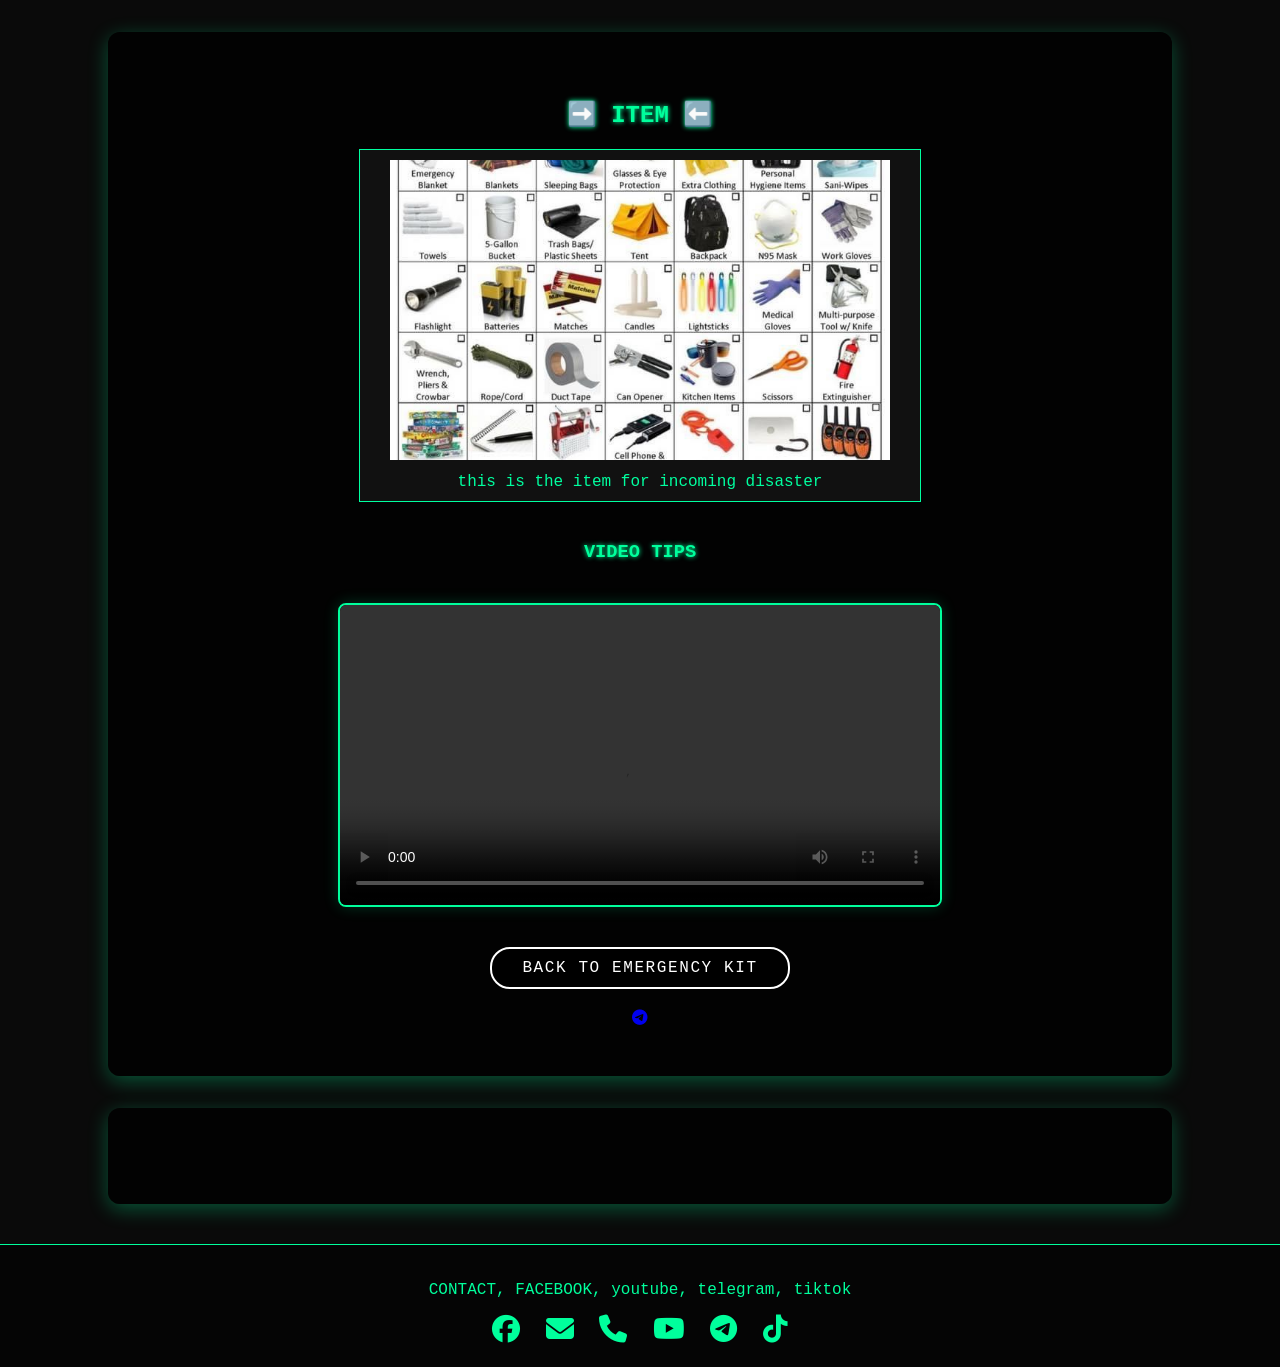
==== image.html @ 9bdbdf09 "Add files via upload" ====
<!DOCTYPE html>
<html lang="en">
<head>
<meta charset="UTF-8">
<meta name="viewport" content="width=device-width, initial-scale=1.0">

<title>ReadyKit Emergency Guide</title>

<link rel="stylesheet" href="style.css">

<!-- Font Awesome for icons -->
<link rel="stylesheet"
href="https://cdnjs.cloudflare.com/ajax/libs/font-awesome/6.5.0/css/all.min.css">

</head>

<body>

<section id="media">

<h2>➡️ ITEM ⬅️</h2>

  <figure class="items-style">
  <img src="1.jpg" alt="Emergency Book" class="hard-image">
  <figcaption>this is the item for incoming disaster</figcaption>
</figure>

<div class="media-container">

<h3>VIDEO TIPS</h3>

<!-- Video -->
<video controls width="100%">
<source src="56.mp4" type="video/mp4">
</video>

<!-- Button -->
<a class="btn" href="checklist.html">
Back to Emergency Kit
</a>

<!-- Telegram icon -->
<div class="social-links">
<a href="https://telegram.org" target="_blank">
<i class="fab fa-telegram-plane"></i>
</a>
</div>

</div>

</section>


<section id="resources">

<div class="link-cards\">
<ul>
<!-- Future links -->
</ul>
</div>

</section>


<footer>
<p>CONTACT, FACEBOOK, youtube, telegram, tiktok</p>
<!-- Social Icons -->
<div class="icons">
<a href="https://www.facebook.com/groups/1901928903590728"><i class="fa-brands fa-facebook"></i></a>
<a href="mailto:example@email.com"><i class="fa-solid fa-envelope"></i></a>
<a href="https://www.scribd.com/document/573936727/Bacolod-Emergency-Hotline-Numbers"><i class="fa-solid fa-phone"></i></a>
<a href="https://www.youtube.com/watch?v=ay416AyoqRU"><i class="fa-brands fa-youtube"></i></a>
<a href="https://web.telegram.org/a/"><i class="fa-brands fa-telegram-plane"></i></a>
<a href="https://www.tiktok.com/live"><i class="fa-brands fa-tiktok"></i></a>
</div>
</footer>

</body>
</html>


<script>
window.addEventListener('DOMContentLoaded', () => {

  // Function to speak any text with a female voice
  function speak(text){
    if('speechSynthesis' in window){
      let voices = window.speechSynthesis.getVoices();
      // Try to select a female voice
      let femaleVoice = voices.find(v => 
        v.name.toLowerCase().includes('zira') || 
        v.name.toLowerCase().includes('susan') || 
        v.name.toLowerCase().includes('female')
      ) || voices[0]; // fallback if not found

      const msg = new SpeechSynthesisUtterance(text);
      msg.voice = femaleVoice;
      msg.lang = 'en-US';
      msg.rate = 1;    // normal speed
      msg.pitch = 1.2; // slightly higher pitch for female tone
      window.speechSynthesis.speak(msg);
    }
  }

  // Speak welcome message on page load
  function speakWelcome(){
    speak("This is a image and Video tips for disaster");
  }

  // Some browsers load voices asynchronously
  if (speechSynthesis.getVoices().length === 0){
    window.speechSynthesis.onvoiceschanged = speakWelcome;
  } else {
    speakWelcome();
  }

  // Add click feedback for nav buttons
  const navButtons = document.querySelectorAll('nav a');
  navButtons.forEach(button => {
    button.addEventListener('click', () => {
      speak("You clicked " + button.textContent);
    });
  });

});
</script>
---- style.css ----
/* GLOBAL */

body{
  font-family: "Courier New", monospace;
  margin:0;
  min-height:100vh;

  background: #0a0a0a;
  color:#00ff9f;
}

/* HEADER */

header{
  background:#000;
  color:#00ff9f;
  padding:25px;
  text-align:center;
  border-bottom:2px solid #00ff9f;
  box-shadow:0 0 15px #00ff9f;  
}

nav a{
  color:#00ff9f;
  margin:10px;
  text-decoration:none;
  font-weight:bold;
  padding:6px 10px;
  border:1px solid #00ff9f;
  border-radius:5px;
  transition:0.3s;
}

nav a:hover{
  background:#00ff9f;
  color:black;
  box-shadow:0 0 10px #00ff9f;
}

/* adjustment for index CONTAINER */

.container{
  padding:40px;
  text-align:center;
  max-width:900px;
  margin:auto;
}

/* BUTTON */

.btn{
  background:black;
  color:#ffffff;
  padding:10px 30px;
  border:2px solid #ffffff;
  border-radius:20px;
  text-decoration:none;
  display:inline-block;
  margin-top:20px;
  transition:0.2s;
  letter-spacing: 1.6px;
  text-transform: uppercase;
}

.btn:hover{
 color: white;
 text-shadow: 0 0 5px #00ff9f;
 box-shadow: 0 0 5px #000,
 0 0 10px #00ff9f,
 0 0 20px #00ff9f,
 0 0 40px #00ff9f,
 0 0 80px #00ff9f,
 0 0 160px #00ff9f;
 letter-spacing: 4px;
 border-color: #000;
}


.btn2:hover{
 color: #00ff9f;
 text-shadow: 0 0 3px #00ff9f;
 box-shadow: 0 0 3px #00ff9f,
 0 0 10px #00ff9f,
 0 0 20px #00ff9f,
 0 0 40px #00ff9f,
 0 0 80px #00ff9f,
 0 0 160px #00ff9f;
 letter-spacing: 3px;
 border-color: #00ff9f;
}
/* LIST */

ul{
  list-style:none;
  padding:0;
  max-width:400px;
  margin:auto;
}

li{
  background:#111;
  margin:10px 0;
  padding:12px;
  display:flex;
  justify-content:space-between;
  align-items:center;
  border-radius:6px;
  border:1px solid #00ff9f;
}

/* PROGRESS BAR */

.progress-container{
  width:80%;
  height:25px;
  background:#111;
  margin:20px auto;
  border-radius:20px;
  overflow:hidden;
  border:1px solid #00ff9f;
}

#progressBar{
  height:100%;
  width:0%;
  background:#00ff9f;
}

/* CARDS */

.tips{
  display:grid;
  grid-template-columns:repeat(auto-fit,minmax(290px,1fr));
  gap:20px;
  margin-top:30px;
}

.card{
  background-image: url("12.jpg");
  padding:15px;
  border-radius:10px;
  border:1px solid #00ff9f;
  box-shadow:0 0 10px #00ff9f33;
}

/* IMAGE */

.card figure{
  width:100%;
  height:180px;
  margin:0 0 10px 0;
  overflow:hidden;
  border-radius:10px;
}

.card img{
  width:100%;
  height:100%;
  object-fit:cover;
}

/* SCROLL CONTENT */

.tip-content{
  max-height:250px;
  overflow-y:auto;
  padding:10px;
  background:#000;
  border:1px solid #00ff9f;
}

/* ADD BOX */

.add-box{
  display:flex;
  justify-content:center;
  gap:10px;
  margin:20px auto;
  max-width:500px;
  padding:15px;
  background:#111;
  border-radius:10px;
  border:1px solid #00ff9f;
}

.add-box input{
  flex:1;
  padding:12px;
  background:black;
  color:#00ff9f;
  border:1px solid #00ff9f;
  border-radius:5px;
}

.add-box button{
  padding:12px 18px;
  background:black;
  color:#00ff9f;
  border:1px solid #00ff9f;
  cursor:pointer;
}

.add-box button:hover{
  background:#00ff9f;
  color:black;
}

/* TABLE */

#listTable{
  width:100%;
  max-width:700px;
  margin:20px auto;
  border-collapse:collapse;
  background:#111;
  border:1px solid #00ff9f;
}

#listTable th{
  background:black;
  color:#00ff9f;
  padding:10px;
  border-bottom:1px solid #00ff9f;
}

#listTable td{
  padding:10px;
  text-align:center;
  border-bottom:1px solid #00ff9f33;
}

/* FOOTER */

footer{
  background:#000;
  color:#00ff9f;
  text-align:center;
  padding:15px;
  margin-top:40px;
  border-top:1px solid #00ff9f;
}

/* IMAGE STYLE */

.styled-figure{
  text-align:center;
  margin:20px auto;
  max-width:520px;
  padding:10px;
  border:1px solid #00ff9f;
  background:#111;
}

.normal-image{
  width:500px;
  height:300px;
  object-fit:cover;
}

figcaption{
  margin-top:8px;
  color:#00ff9f;
}
/* IMAGE STYLE */
.items-style{
  text-align:center;
  margin:20px auto;
  max-width:540px;
  padding:10px;
  border:1px solid #00ff9f;
  background:#111;
}

.hard-image{
  width:500px;
  height:300px;
  object-fit:cover;
}

figcaption{
  margin-top:8px;
  color:#00ff9f;
}


.gallery {
    display: grid;
    grid-template-columns: repeat(3, 1fr);
    gap: 20px;
    margin-top: 50px;
}

.gallery img {
    width: 100%;
    border-radius: 15px;
    border: 3px solid #ff0000;
    transition: 0.3s;
}

.gallery img:hover {
    transform: scale(1.05);
    box-shadow: 0 0 20px #ff0000;
}


/* video STYLING for image */
#media, #resources {
  padding: 3em 2em;
  max-width: 1000px;
  margin: 2em auto;
  background: rgba(0,0,0,0.8);
  border-radius: 12px;
  box-shadow: 0 5px 20px rgba(0,255,156,0.3);
}

/* SECTION HEADERS */
#media h2, #media h3 {
  text-align: center;
  color: #00ff9c;
  text-shadow: 0 0 5px #00ff9c;
  margin-bottom: 20px;
}

/* MEDIA CONTAINER */
.media-container {
  display: flex;
  flex-direction: column;
  align-items: center;
  gap: 20px;
}

/* VIDEO STYLING */
video {
  width: 80%;
  max-width: 600px;
  border: 2px solid #00ff9c;
  border-radius: 8px;
  box-shadow: 0 0 15px #00ff9c33;
}

footer {
  background: #050505;
  color: #00ff9c;
  text-align: center;
  padding: 20px;
  border-top: 1px solid #00ff9c;
  margin-top: 40px;
}

footer .icons a {
  font-size: 28px;
  margin: 0 8px;
  color: #00ff9c;
  transition: 0.3s;
  
}

footer .icons a:hover {
  color: black;
  background: #00ff9c;
  border-radius: 50%;
  padding: 5px;
  color: #f80248;
 text-shadow: 0 0 5px #f80248;
 box-shadow: 0 0 5px #f80248,
 0 0 10px #f80248,
 0 0 20px #f80248,
 0 0 40px #f80248,
 0 0 80px #f80248,
 0 0 160px #f80248;
 letter-spacing: 4px;
 border-color: #f80248;
}

 g{
  border: 2px solid #00ff9c; 
  padding: 10px; 
  border-radius: 8px; 
  background: rgba(21, 21, 21, 0.563); 
  color: rgb(57, 220, 111); 
  display: inline-block; 
  margin: 10px auto; 
}
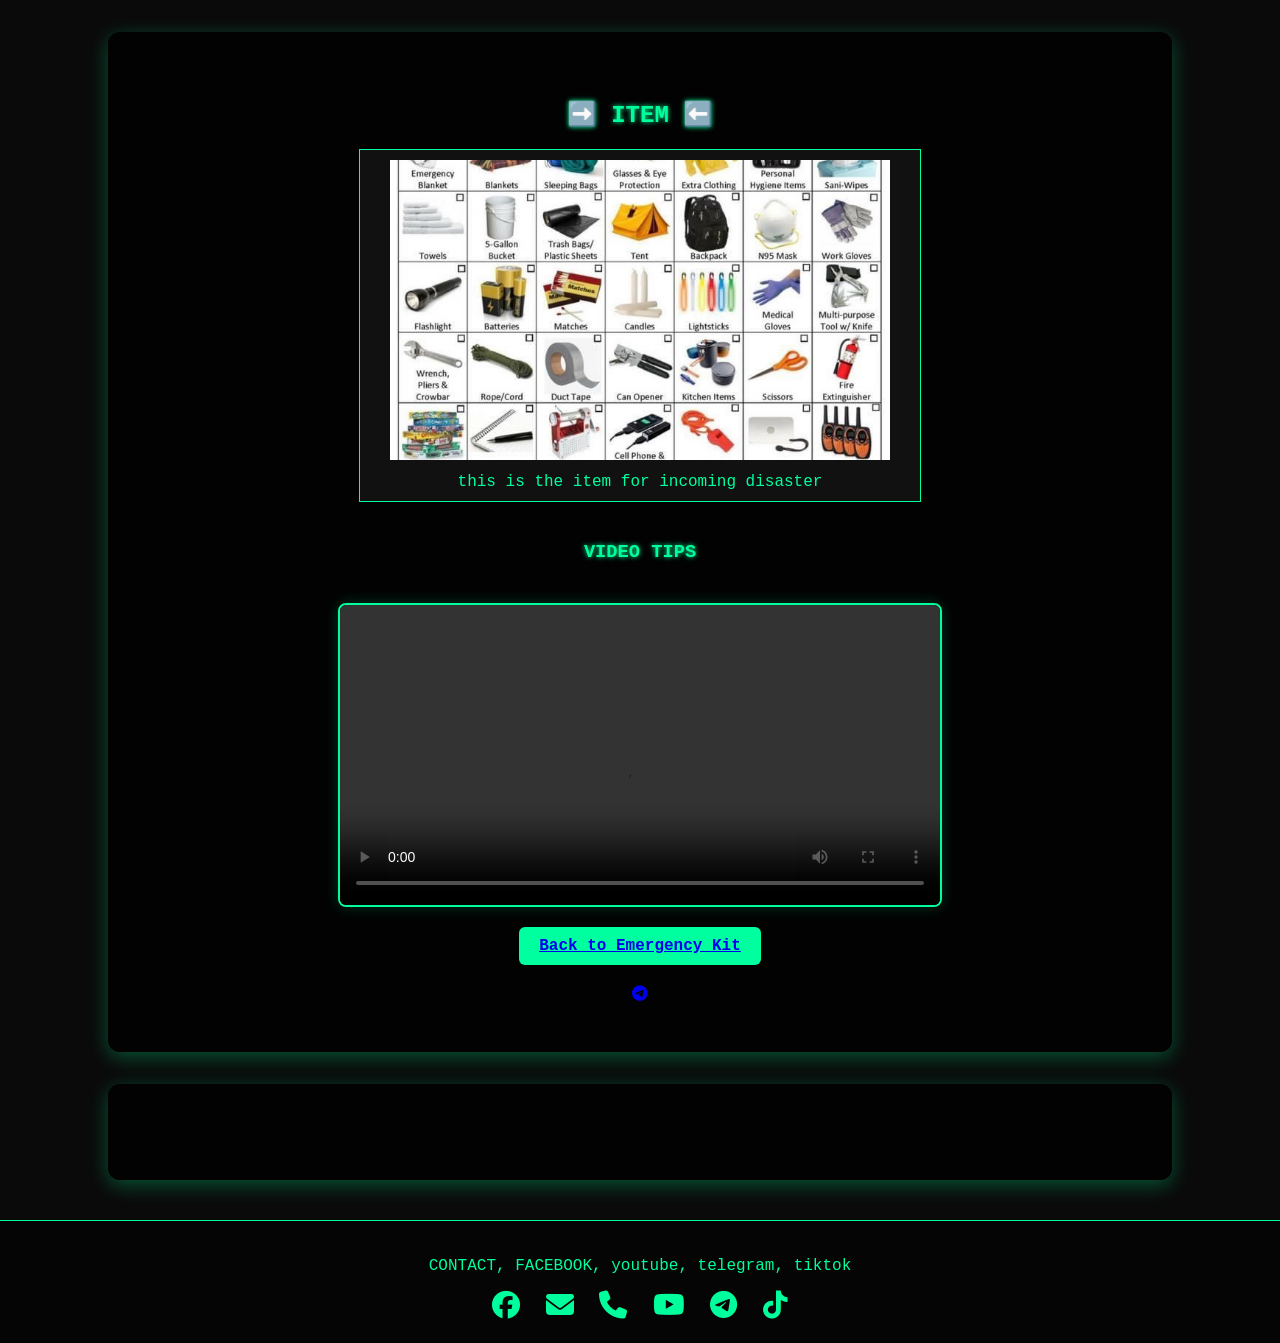
==== commit 568744d8: "Update image.html" ====
--- a/image.html
+++ b/image.html
@@ -35,9 +35,11 @@
 </video>
 
 <!-- Button -->
-<a class="btn" href="checklist.html">
+ <section class="button-link">
+<a href="file:///C:/Users/Charles%20Brian/Documents/all%20file/project_folder/assignment-tracker/Checklist.html" target="_blank">
 Back to Emergency Kit
 </a>
+ </section>
 
 <!-- Telegram icon -->
 <div class="social-links">
@@ -77,6 +79,24 @@
 
 </body>
 </html>
+<style>
+.button-link {
+  display: inline-block;
+  padding: 10px 20px;
+  background-color: #00ff9f;
+  color: black;
+  text-decoration: none;
+  border-radius: 6px;
+  font-size: 16px;
+  font-weight: bold;
+  transition: background-color 0.3s ease;
+}
+
+.button-link:hover {
+  background-color: #00ff9f;
+}
+
+</style>
 
 
 <script>
@@ -123,4 +143,4 @@
   });
 
 });
-</script>+</script>
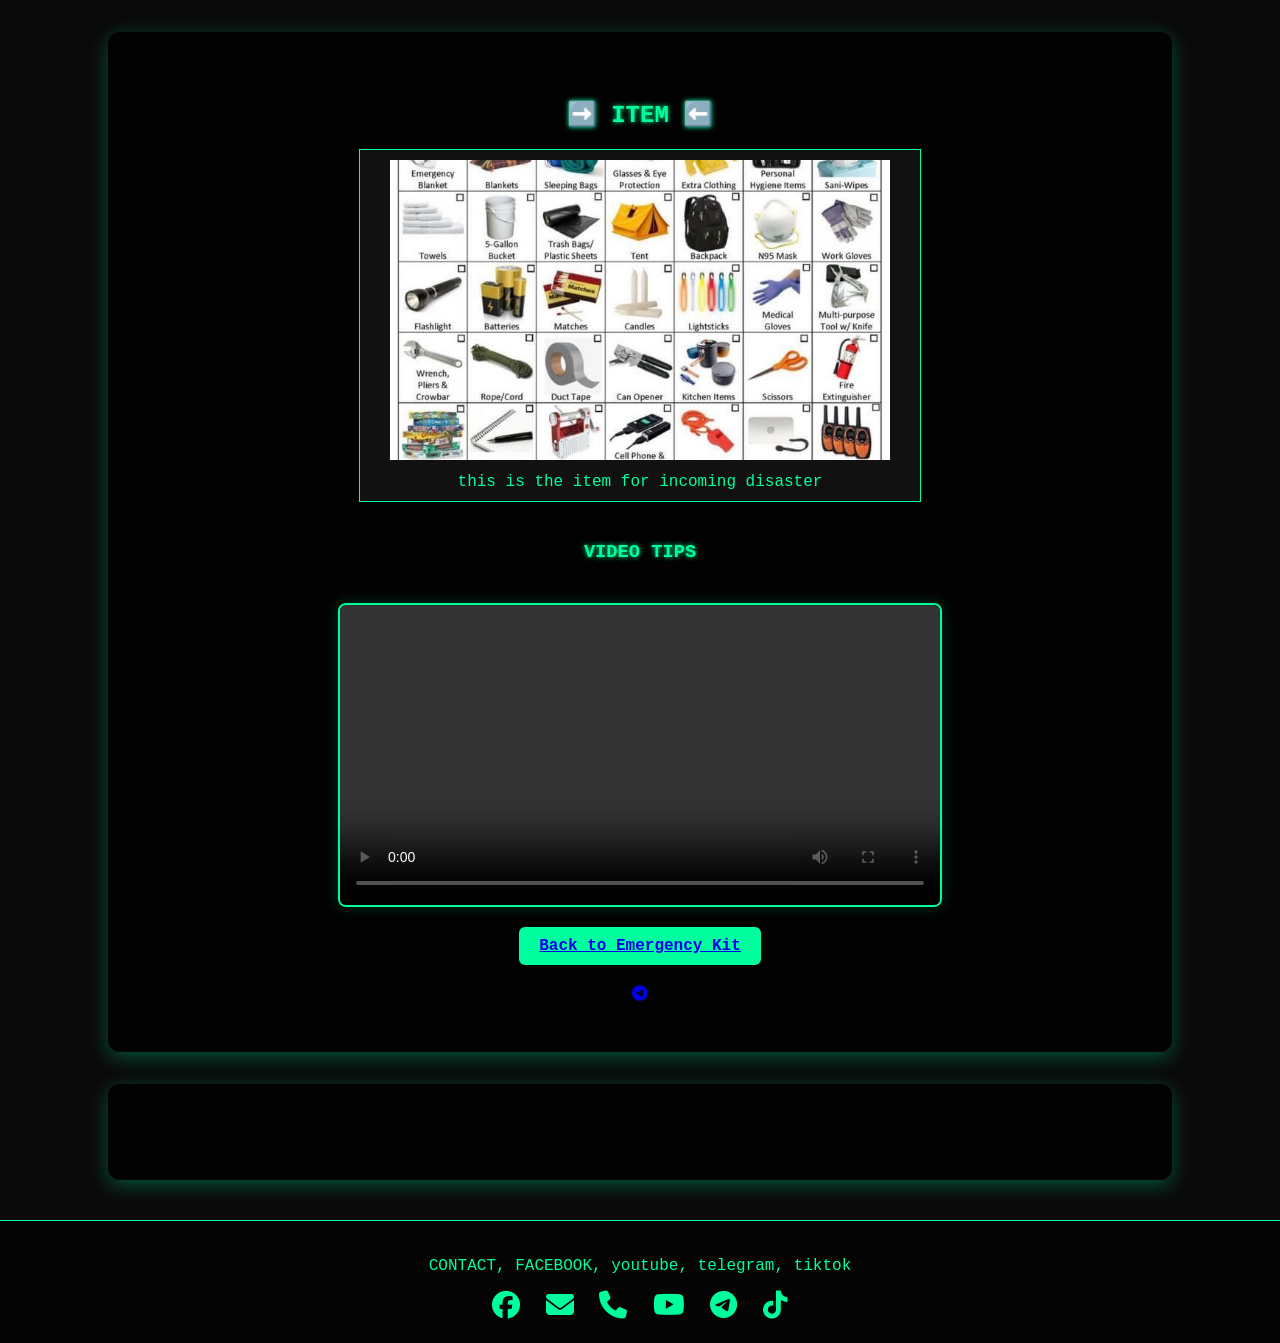
==== commit 5e8039d2: "Update image.html" ====
--- a/image.html
+++ b/image.html
@@ -36,7 +36,7 @@
 
 <!-- Button -->
  <section class="button-link">
-<a href="file:///C:/Users/Charles%20Brian/Documents/all%20file/project_folder/assignment-tracker/Checklist.html" target="_blank">
+<a href="https://charles-92-padrogane.vercel.app/Checklist.html">
 Back to Emergency Kit
 </a>
  </section>
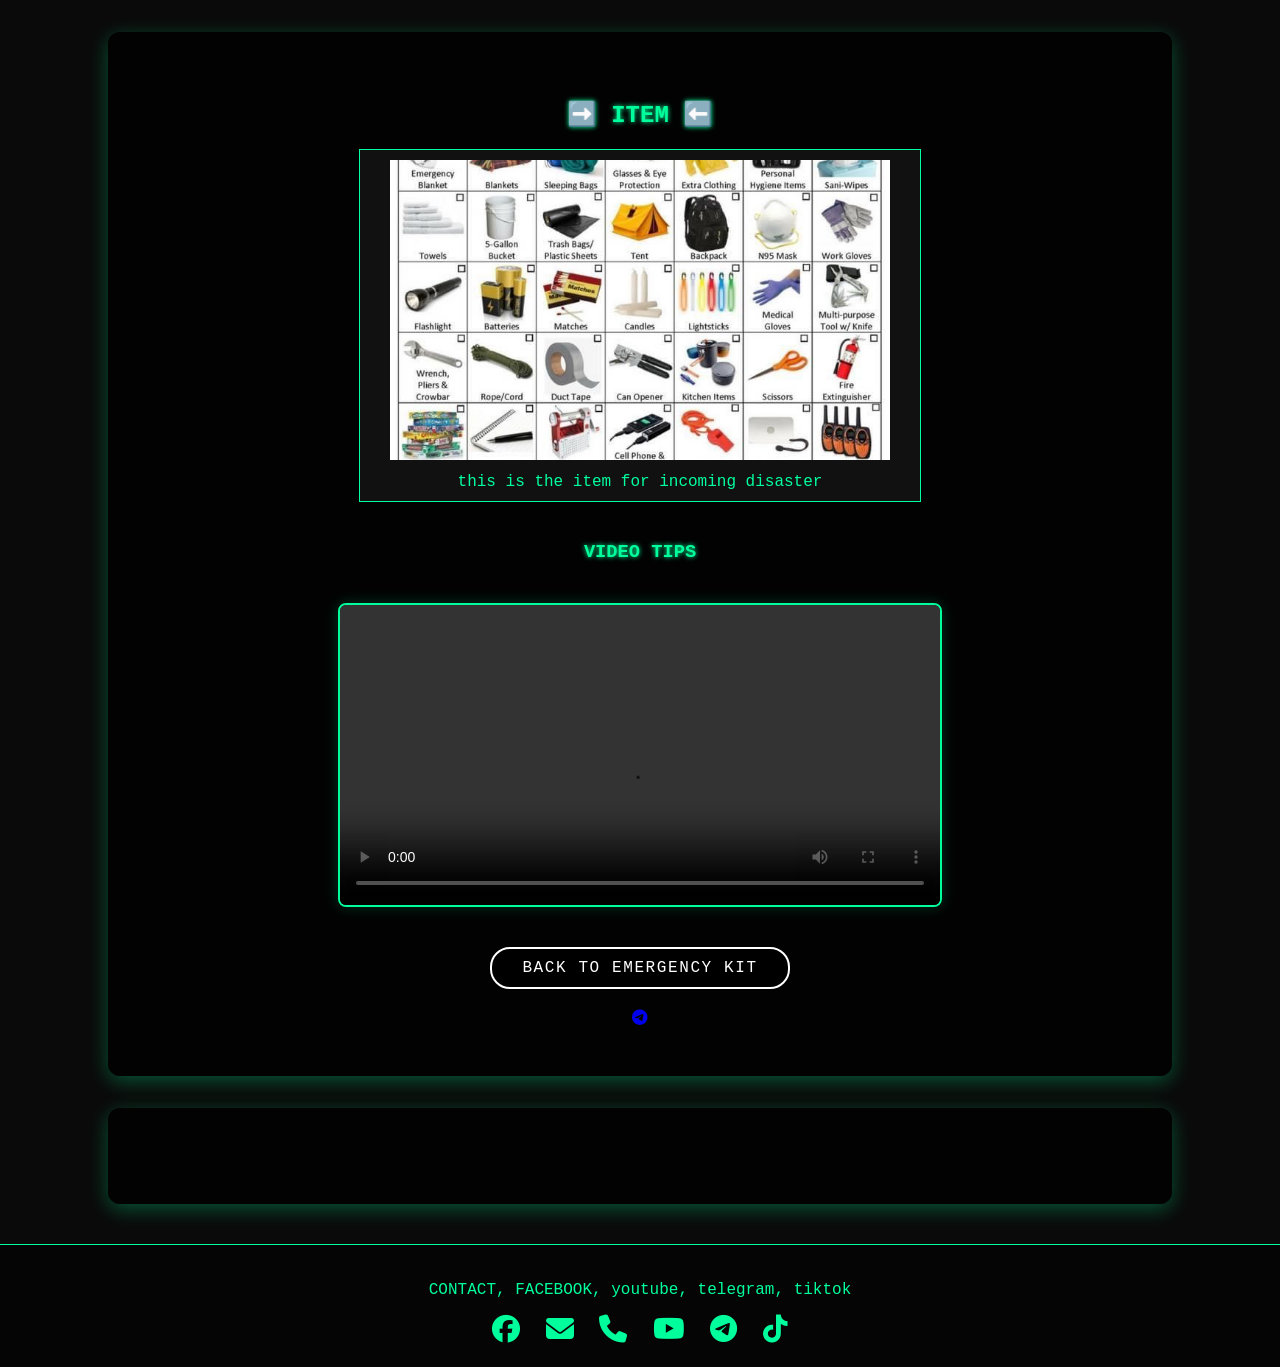
==== commit 18318833: "Update image.html" ====
--- a/image.html
+++ b/image.html
@@ -35,11 +35,9 @@
 </video>
 
 <!-- Button -->
- <section class="button-link">
-<a href="https://charles-92-padrogane.vercel.app/Checklist.html">
+<a class="btn" href="Checklist.html">
 Back to Emergency Kit
 </a>
- </section>
 
 <!-- Telegram icon -->
 <div class="social-links">
@@ -79,24 +77,6 @@
 
 </body>
 </html>
-<style>
-.button-link {
-  display: inline-block;
-  padding: 10px 20px;
-  background-color: #00ff9f;
-  color: black;
-  text-decoration: none;
-  border-radius: 6px;
-  font-size: 16px;
-  font-weight: bold;
-  transition: background-color 0.3s ease;
-}
-
-.button-link:hover {
-  background-color: #00ff9f;
-}
-
-</style>
 
 
 <script>
